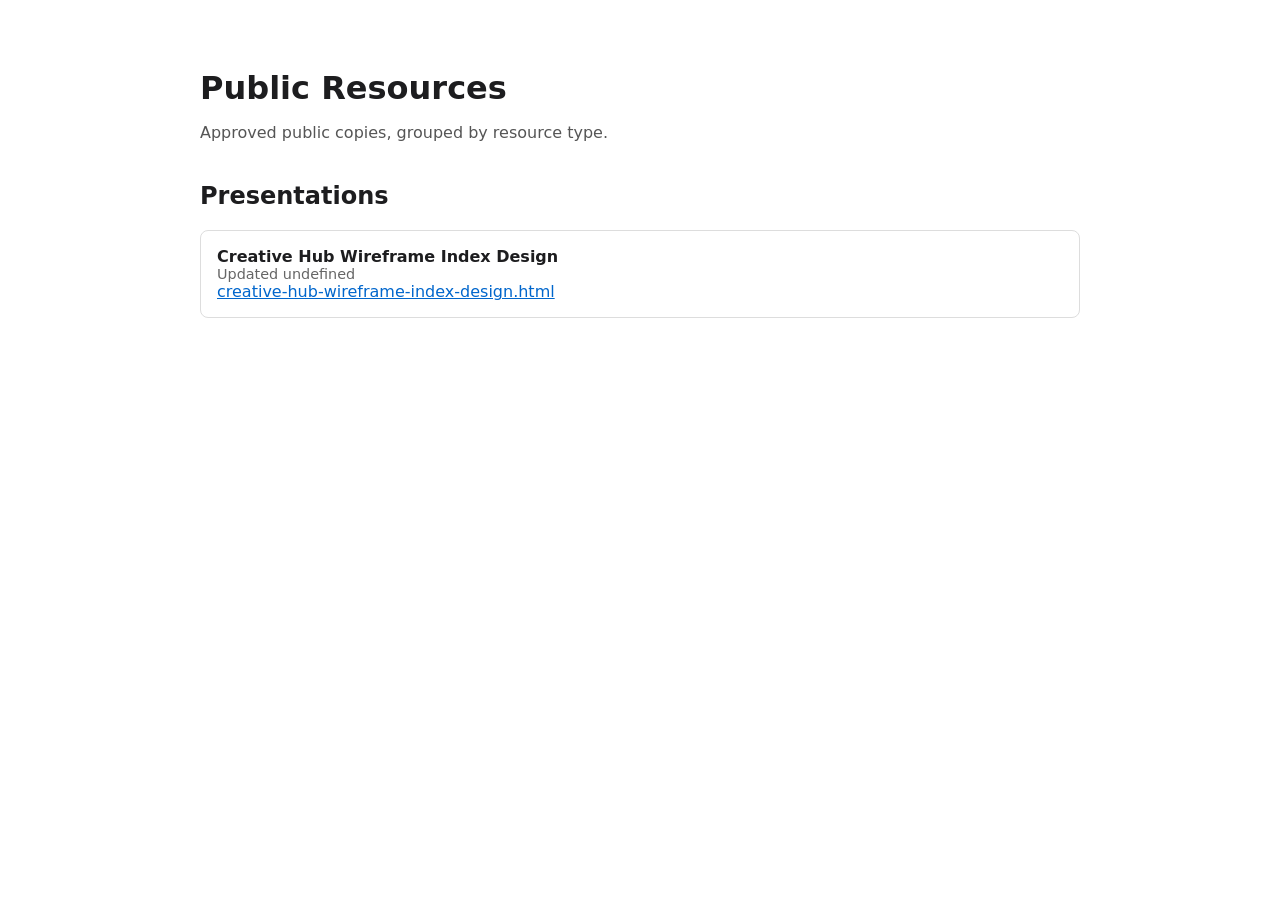
==== index.html @ ab516323 "Initialize public publishing workflow" ====
<!doctype html>
<html lang="en">
  <head>
    <meta charset="utf-8">
    <meta name="viewport" content="width=device-width, initial-scale=1">
    <title>Public Resources</title>
    <style>
      :root { color-scheme: light; font-family: system-ui, sans-serif; color: #1d1d1f; background: #fff; }
      body { margin: 0; }
      main { max-width: 880px; margin: 0 auto; padding: 3rem 1.25rem 5rem; }
      h1 { margin-bottom: .25rem; } .intro { color: #555; }
      section { margin-top: 2.5rem; } ul { display: grid; gap: .75rem; padding: 0; list-style: none; }
      li { border: 1px solid #ddd; border-radius: .5rem; padding: 1rem; }
      a { color: #0066cc; } .meta { color: #666; font-size: .9rem; }
      .empty { padding: 1rem; background: #f4f4f4; border-radius: .5rem; }
    </style>
  </head>
  <body>
    <main>
      <h1>Public Resources</h1>
      <p class="intro">Approved public copies, grouped by resource type.</p>
      <div id="resources" class="empty">No publications are available yet.</div>
    </main>
    <script>
      const container = document.querySelector('#resources');
      const labels = { presentation: 'Presentations', handover: 'Handovers', document: 'Documents' };
      fetch('./publish-manifest.json')
        .then(response => response.ok ? response.json() : Promise.reject(response))
        .then(manifest => {
          const publications = manifest.publications || [];
          if (!publications.length) return;
          container.className = '';
          container.replaceChildren();
          const grouped = publications.reduce((groups, item) => {
            (groups[item.type] ||= []).push(item); return groups;
          }, {});
          Object.keys(grouped).sort().forEach(type => {
            const section = document.createElement('section');
            const heading = document.createElement('h2');
            heading.textContent = labels[type] || type;
            const list = document.createElement('ul');
            grouped[type].forEach(item => {
              const entry = document.createElement('li');
              const title = document.createElement('strong');
              title.textContent = item.title;
              const meta = document.createElement('div');
              meta.className = 'meta';
              meta.textContent = `Updated ${item.publishedDate}`;
              const files = document.createElement('div');
              (item.publishedFiles || []).forEach((file, index) => {
                if (index) files.append(document.createTextNode(' · '));
                const link = document.createElement('a');
                link.href = `./${item.publicTargetPath}${file}`;
                link.textContent = file;
                files.append(link);
              });
              entry.append(title, meta, files); list.append(entry);
            });
            section.append(heading, list); container.append(section);
          });
        })
        .catch(() => { container.textContent = 'The publication manifest is unavailable.'; });
    </script>
  </body>
</html>
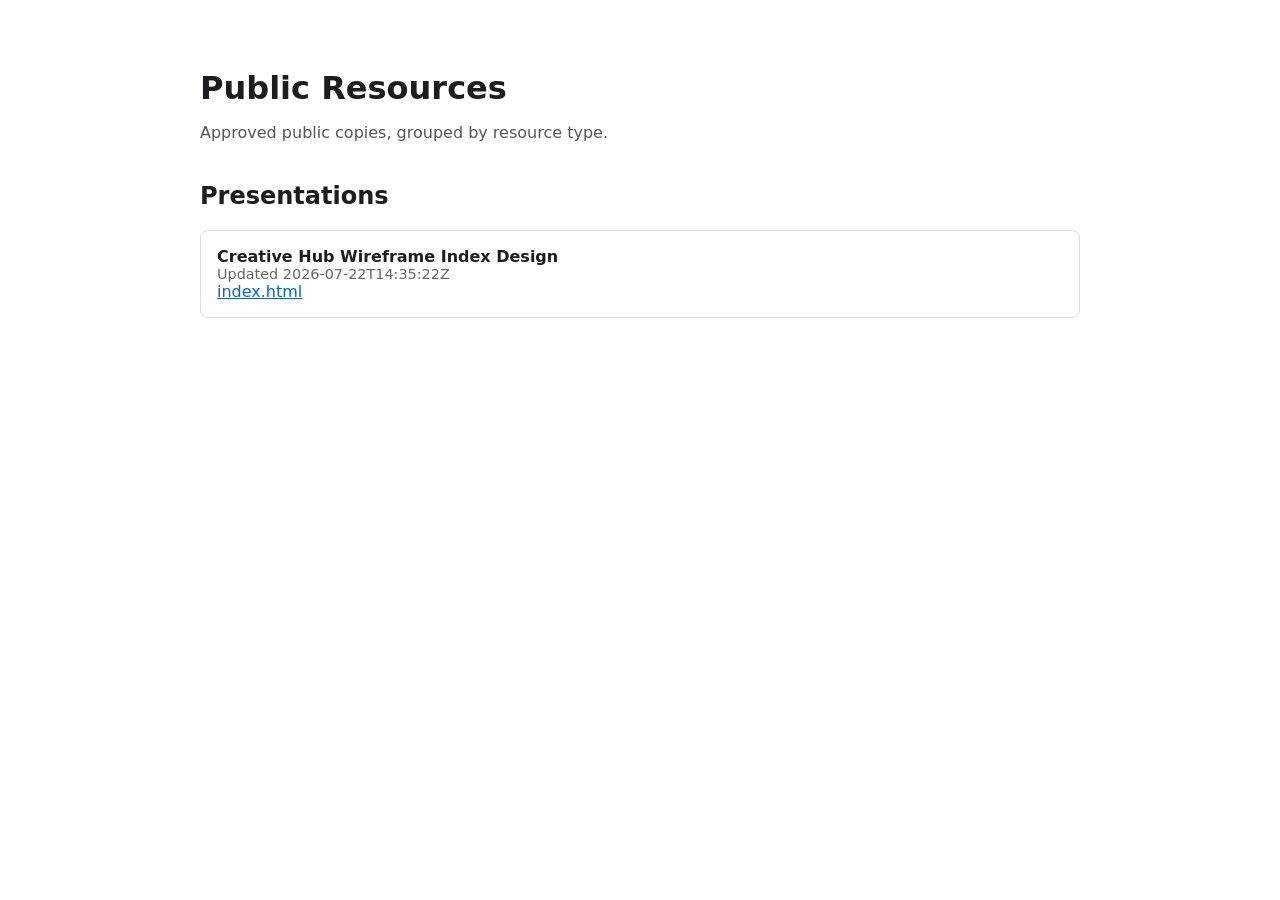
==== commit ec087b55: "Publish HTML resources as directory indexes" ====
--- a/index.html
+++ b/index.html
@@ -45,12 +45,14 @@
               title.textContent = item.title;
               const meta = document.createElement('div');
               meta.className = 'meta';
-              meta.textContent = `Updated ${item.publishedDate}`;
+              meta.textContent = `Updated ${item.publishedAt}`;
               const files = document.createElement('div');
               (item.publishedFiles || []).forEach((file, index) => {
                 if (index) files.append(document.createTextNode(' · '));
                 const link = document.createElement('a');
-                link.href = `./${item.publicTargetPath}${file}`;
+                link.href = file === 'index.html'
+                  ? `./${item.publicTargetPath}`
+                  : `./${item.publicTargetPath}${file}`;
                 link.textContent = file;
                 files.append(link);
               });
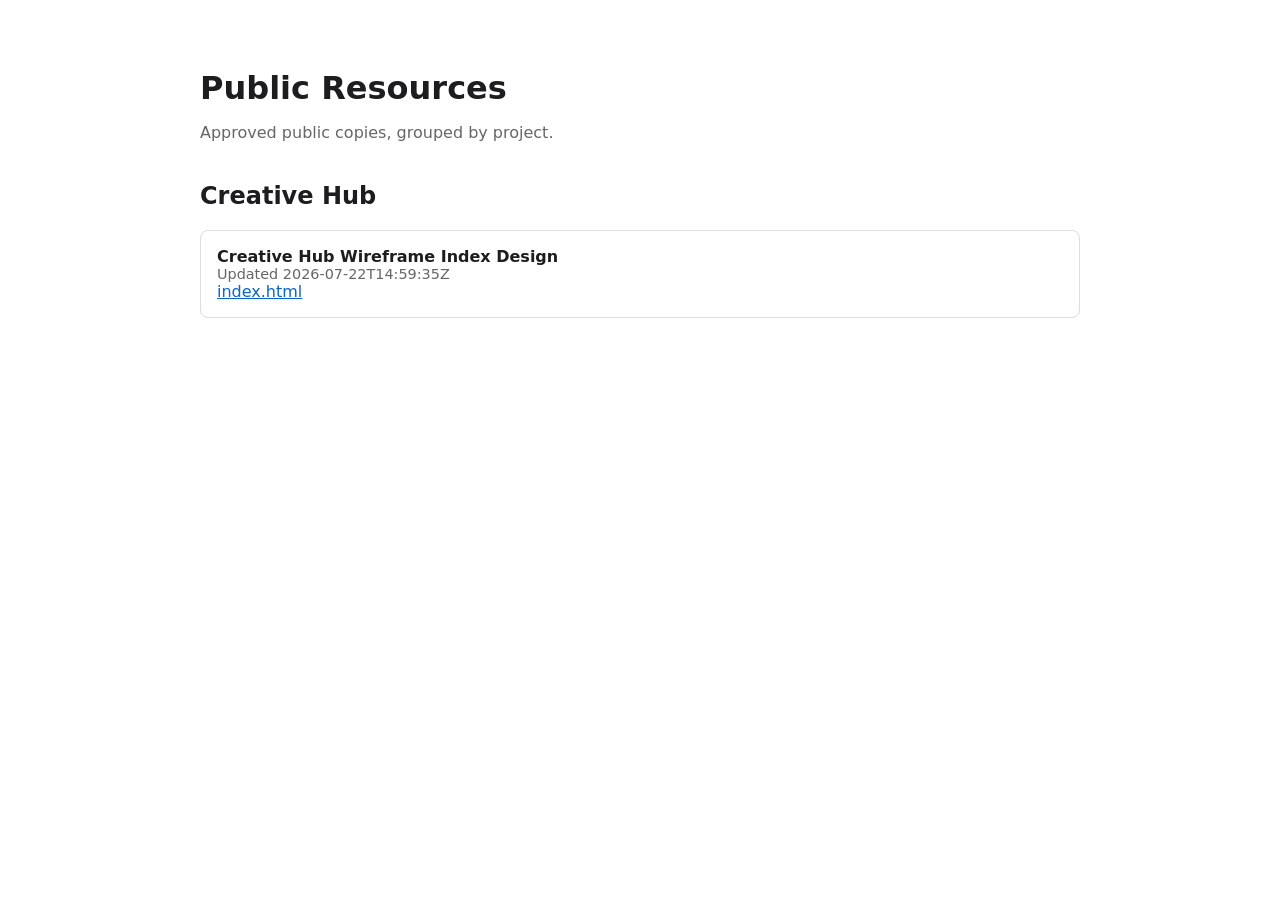
==== commit 58bbcabe: "Migrate public publishing to project folders" ====
--- a/index.html
+++ b/index.html
@@ -5,56 +5,45 @@
     <meta name="viewport" content="width=device-width, initial-scale=1">
     <title>Public Resources</title>
     <style>
-      :root { color-scheme: light; font-family: system-ui, sans-serif; color: #1d1d1f; background: #fff; }
-      body { margin: 0; }
-      main { max-width: 880px; margin: 0 auto; padding: 3rem 1.25rem 5rem; }
-      h1 { margin-bottom: .25rem; } .intro { color: #555; }
+      :root { font-family: system-ui, sans-serif; color: #1d1d1f; background: #fff; }
+      body { margin: 0; } main { max-width: 880px; margin: 0 auto; padding: 3rem 1.25rem 5rem; }
+      h1 { margin-bottom: .25rem; } .intro, .meta { color: #666; } .meta { font-size: .9rem; }
       section { margin-top: 2.5rem; } ul { display: grid; gap: .75rem; padding: 0; list-style: none; }
-      li { border: 1px solid #ddd; border-radius: .5rem; padding: 1rem; }
-      a { color: #0066cc; } .meta { color: #666; font-size: .9rem; }
+      li { border: 1px solid #ddd; border-radius: .5rem; padding: 1rem; } a { color: #0666cc; }
       .empty { padding: 1rem; background: #f4f4f4; border-radius: .5rem; }
     </style>
   </head>
   <body>
     <main>
       <h1>Public Resources</h1>
-      <p class="intro">Approved public copies, grouped by resource type.</p>
+      <p class="intro">Approved public copies, grouped by project.</p>
       <div id="resources" class="empty">No publications are available yet.</div>
     </main>
     <script>
       const container = document.querySelector('#resources');
-      const labels = { presentation: 'Presentations', handover: 'Handovers', document: 'Documents' };
       fetch('./publish-manifest.json')
         .then(response => response.ok ? response.json() : Promise.reject(response))
         .then(manifest => {
           const publications = manifest.publications || [];
           if (!publications.length) return;
-          container.className = '';
-          container.replaceChildren();
-          const grouped = publications.reduce((groups, item) => {
-            (groups[item.type] ||= []).push(item); return groups;
+          container.className = ''; container.replaceChildren();
+          const groups = publications.reduce((result, item) => {
+            (result[item.project] ||= []).push(item); return result;
           }, {});
-          Object.keys(grouped).sort().forEach(type => {
+          Object.keys(groups).sort().forEach(project => {
             const section = document.createElement('section');
-            const heading = document.createElement('h2');
-            heading.textContent = labels[type] || type;
+            const heading = document.createElement('h2'); heading.textContent = project;
             const list = document.createElement('ul');
-            grouped[type].forEach(item => {
+            groups[project].forEach(item => {
               const entry = document.createElement('li');
-              const title = document.createElement('strong');
-              title.textContent = item.title;
-              const meta = document.createElement('div');
-              meta.className = 'meta';
-              meta.textContent = `Updated ${item.publishedAt}`;
+              const title = document.createElement('strong'); title.textContent = item.title;
+              const meta = document.createElement('div'); meta.className = 'meta'; meta.textContent = `Updated ${item.lastPublished}`;
               const files = document.createElement('div');
               (item.publishedFiles || []).forEach((file, index) => {
                 if (index) files.append(document.createTextNode(' · '));
                 const link = document.createElement('a');
-                link.href = file === 'index.html'
-                  ? `./${item.publicTargetPath}`
-                  : `./${item.publicTargetPath}${file}`;
-                link.textContent = file;
-                files.append(link);
+                link.href = file === 'index.html' ? `./${item.publicPath}` : `./${item.publicPath}${file}`;
+                link.textContent = file; files.append(link);
               });
               entry.append(title, meta, files); list.append(entry);
             });
